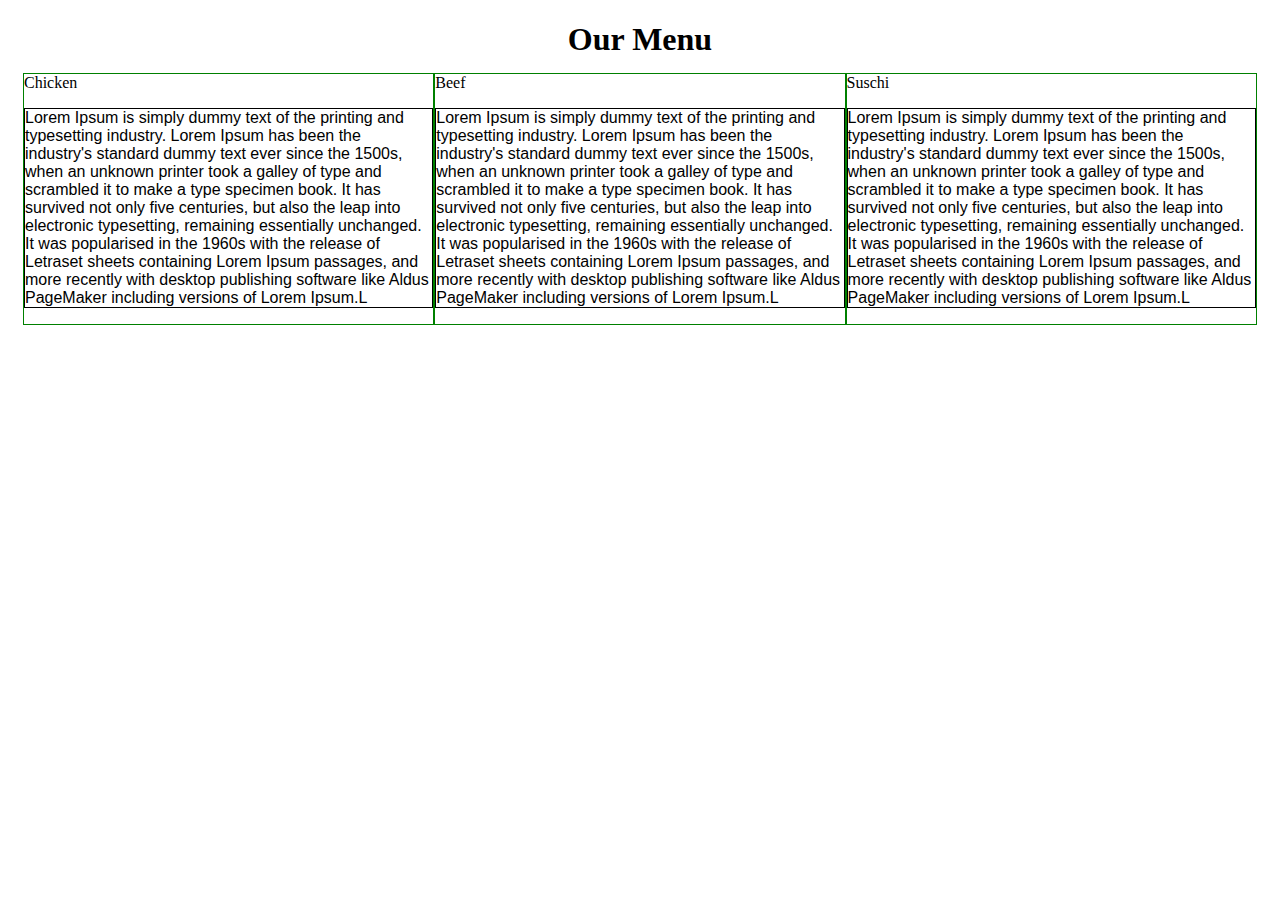
==== module2-solution/index.html @ 42aa9d0a "Assignment" ====
<!DOCTYPE html>
<html>
<head>
	<title></title>
	<meta charset="utf-8">
  	<meta name="viewport" content="width=device-width, initial-scale=1">
	<link rel="stylesheet" type="text/css" href="css/style.css">
</head>
<body>
	<div class="container">
		<h1>Our Menu</h1>

		<div class="row">
			<div class="col-sm-6 col-lg-4 col-Chickenmd-6 ">
				<span>Chicken</span>
				<p>Lorem Ipsum is simply dummy text of the printing and typesetting industry. Lorem Ipsum has been the industry's standard dummy text ever since the 1500s, when an unknown printer took a galley of type and scrambled it to make a type specimen book. It has survived not only five centuries, but also the leap into electronic typesetting, remaining essentially unchanged. It was popularised in the 1960s with the release of Letraset sheets containing Lorem Ipsum passages, and more recently with desktop publishing software like Aldus PageMaker including versions of Lorem Ipsum.L</p>
			</div>
			<div class="col-sm-6 col-lg-4 col-md-6">
				<span>Beef</span>
				<p>Lorem Ipsum is simply dummy text of the printing and typesetting industry. Lorem Ipsum has been the industry's standard dummy text ever since the 1500s, when an unknown printer took a galley of type and scrambled it to make a type specimen book. It has survived not only five centuries, but also the leap into electronic typesetting, remaining essentially unchanged. It was popularised in the 1960s with the release of Letraset sheets containing Lorem Ipsum passages, and more recently with desktop publishing software like Aldus PageMaker including versions of Lorem Ipsum.L</p>
			</div>
			<div class="col-lg-4 col-md-12">
				<span>Suschi</span>
				<p>Lorem Ipsum is simply dummy text of the printing and typesetting industry. Lorem Ipsum has been the industry's standard dummy text ever since the 1500s, when an unknown printer took a galley of type and scrambled it to make a type specimen book. It has survived not only five centuries, but also the leap into electronic typesetting, remaining essentially unchanged. It was popularised in the 1960s with the release of Letraset sheets containing Lorem Ipsum passages, and more recently with desktop publishing software like Aldus PageMaker including versions of Lorem Ipsum.L</p>
			</div>

		</div>
	</div>
</body>
</html>
---- module2-solution/css/style.css ----
/********** Base styles **********/
* {
  box-sizing: border-box;
}

.container {
  margin-left: 15px;
  margin-right: 15px;
}

h1 {
  margin-bottom: 15px;
  text-align: center;
}

p {
  border: 1px solid black;
  font-family: Helvetica;
  color: #000;
}

/* Simple Responsive Framework. */
.row {
  width: 100%;
}

/********** Large devices only **********/
@media (min-width: 1200px) {
  .col-lg-1, .col-lg-2, .col-lg-3, .col-lg-4, .col-lg-5, .col-lg-6, .col-lg-7, .col-lg-8, .col-lg-9, .col-lg-10, .col-lg-11, .col-lg-12 {
    float: left;
    border: 1px solid green;
  }
  .col-lg-1 {
    width: 8.33%;
  }
  .col-lg-2 {
    width: 16.66%;
  }
  .col-lg-3 {
    width: 25%;
  }
  .col-lg-4 {
    width: 33.33%;
  }
  .col-lg-5 {
    width: 41.66%;
  }
  .col-lg-6 {
    width: 50%;
  }
  .col-lg-7 {
    width: 58.33%;
  }
  .col-lg-8 {
    width: 66.66%;
  }
  .col-lg-9 {
    width: 74.99%;
  }
  .col-lg-10 {
    width: 83.33%;
  }
  .col-lg-11 {
    width: 91.66%;
  }
  .col-lg-12 {
    width: 100%;
  }
}

/********** Medium devices only **********/
@media (min-width: 768px) and (max-width: 1199px) {
  .col-md-1, .col-md-2, .col-md-3, .col-md-4, .col-md-5, .col-md-6, .col-md-7, .col-md-8, .col-md-9, .col-md-10, .col-md-11, .col-md-12 {
    float: left;
    border: 1px solid green;
  }
  .col-md-1 {
    width: 8.33%;
  }
  .col-md-2 {
    width: 16.66%;
  }
  .col-md-3 {
    width: 25%;
  }
  .col-md-4 {
    width: 33.33%;
  }
  .col-md-5 {
    width: 41.66%;
  }
  .col-md-6 {
    width: 50%;
  }
  .col-md-7 {
    width: 58.33%;
  }
  .col-md-8 {
    width: 66.66%;
  }
  .col-md-9 {
    width: 74.99%;
  }
  .col-md-10 {
    width: 83.33%;
  }
  .col-md-11 {
    width: 91.66%;
  }
  .col-md-12 {
    width: 100%;
  }
}
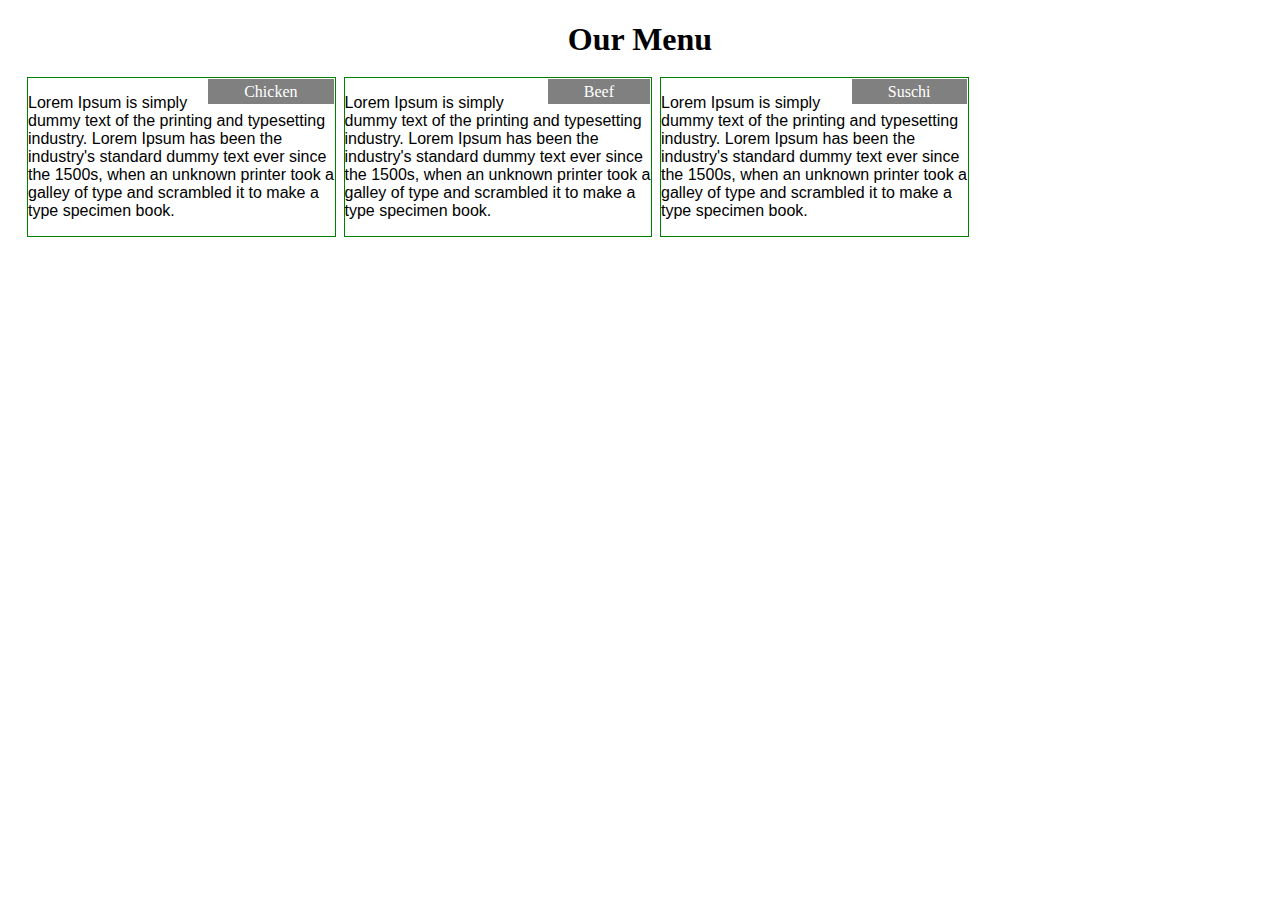
==== commit 0d65feaa: "Assigment" ====
--- a/module2-solution/index.html
+++ b/module2-solution/index.html
@@ -11,17 +11,17 @@
 		<h1>Our Menu</h1>
 
 		<div class="row">
-			<div class="col-sm-6 col-lg-4 col-Chickenmd-6 ">
+			<div class="col-sm-6 col-lg-3 col-md-6 ">
 				<span>Chicken</span>
-				<p>Lorem Ipsum is simply dummy text of the printing and typesetting industry. Lorem Ipsum has been the industry's standard dummy text ever since the 1500s, when an unknown printer took a galley of type and scrambled it to make a type specimen book. It has survived not only five centuries, but also the leap into electronic typesetting, remaining essentially unchanged. It was popularised in the 1960s with the release of Letraset sheets containing Lorem Ipsum passages, and more recently with desktop publishing software like Aldus PageMaker including versions of Lorem Ipsum.L</p>
+				<p>Lorem Ipsum is simply dummy text of the printing and typesetting industry. Lorem Ipsum has been the industry's standard dummy text ever since the 1500s, when an unknown printer took a galley of type and scrambled it to make a type specimen book. </p>
 			</div>
-			<div class="col-sm-6 col-lg-4 col-md-6">
+			<div class="col-sm-6 col-lg-3 col-md-6">
 				<span>Beef</span>
-				<p>Lorem Ipsum is simply dummy text of the printing and typesetting industry. Lorem Ipsum has been the industry's standard dummy text ever since the 1500s, when an unknown printer took a galley of type and scrambled it to make a type specimen book. It has survived not only five centuries, but also the leap into electronic typesetting, remaining essentially unchanged. It was popularised in the 1960s with the release of Letraset sheets containing Lorem Ipsum passages, and more recently with desktop publishing software like Aldus PageMaker including versions of Lorem Ipsum.L</p>
+				<p>Lorem Ipsum is simply dummy text of the printing and typesetting industry. Lorem Ipsum has been the industry's standard dummy text ever since the 1500s, when an unknown printer took a galley of type and scrambled it to make a type specimen book.
 			</div>
-			<div class="col-lg-4 col-md-12">
+			<div class="col-lg-3 col-md-12">
 				<span>Suschi</span>
-				<p>Lorem Ipsum is simply dummy text of the printing and typesetting industry. Lorem Ipsum has been the industry's standard dummy text ever since the 1500s, when an unknown printer took a galley of type and scrambled it to make a type specimen book. It has survived not only five centuries, but also the leap into electronic typesetting, remaining essentially unchanged. It was popularised in the 1960s with the release of Letraset sheets containing Lorem Ipsum passages, and more recently with desktop publishing software like Aldus PageMaker including versions of Lorem Ipsum.L</p>
+				<p>Lorem Ipsum is simply dummy text of the printing and typesetting industry. Lorem Ipsum has been the industry's standard dummy text ever since the 1500s, when an unknown printer took a galley of type and scrambled it to make a type specimen book.</p>
 			</div>
 
 		</div>
--- a/module2-solution/css/style.css
+++ b/module2-solution/css/style.css
@@ -14,9 +14,16 @@
 }
 
 p {
-  border: 1px solid black;
   font-family: Helvetica;
   color: #000;
+}
+
+span { 
+  float: right;
+  padding: 4px 36px 3px;
+  border: 1px solid;
+  background-color: gray;
+  color: white;
 }
 
 /* Simple Responsive Framework. */
@@ -29,6 +36,7 @@
   .col-lg-1, .col-lg-2, .col-lg-3, .col-lg-4, .col-lg-5, .col-lg-6, .col-lg-7, .col-lg-8, .col-lg-9, .col-lg-10, .col-lg-11, .col-lg-12 {
     float: left;
     border: 1px solid green;
+    margin: 4px;
   }
   .col-lg-1 {
     width: 8.33%;
@@ -73,6 +81,7 @@
   .col-md-1, .col-md-2, .col-md-3, .col-md-4, .col-md-5, .col-md-6, .col-md-7, .col-md-8, .col-md-9, .col-md-10, .col-md-11, .col-md-12 {
     float: left;
     border: 1px solid green;
+    margin: 4px;
   }
   .col-md-1 {
     width: 8.33%;
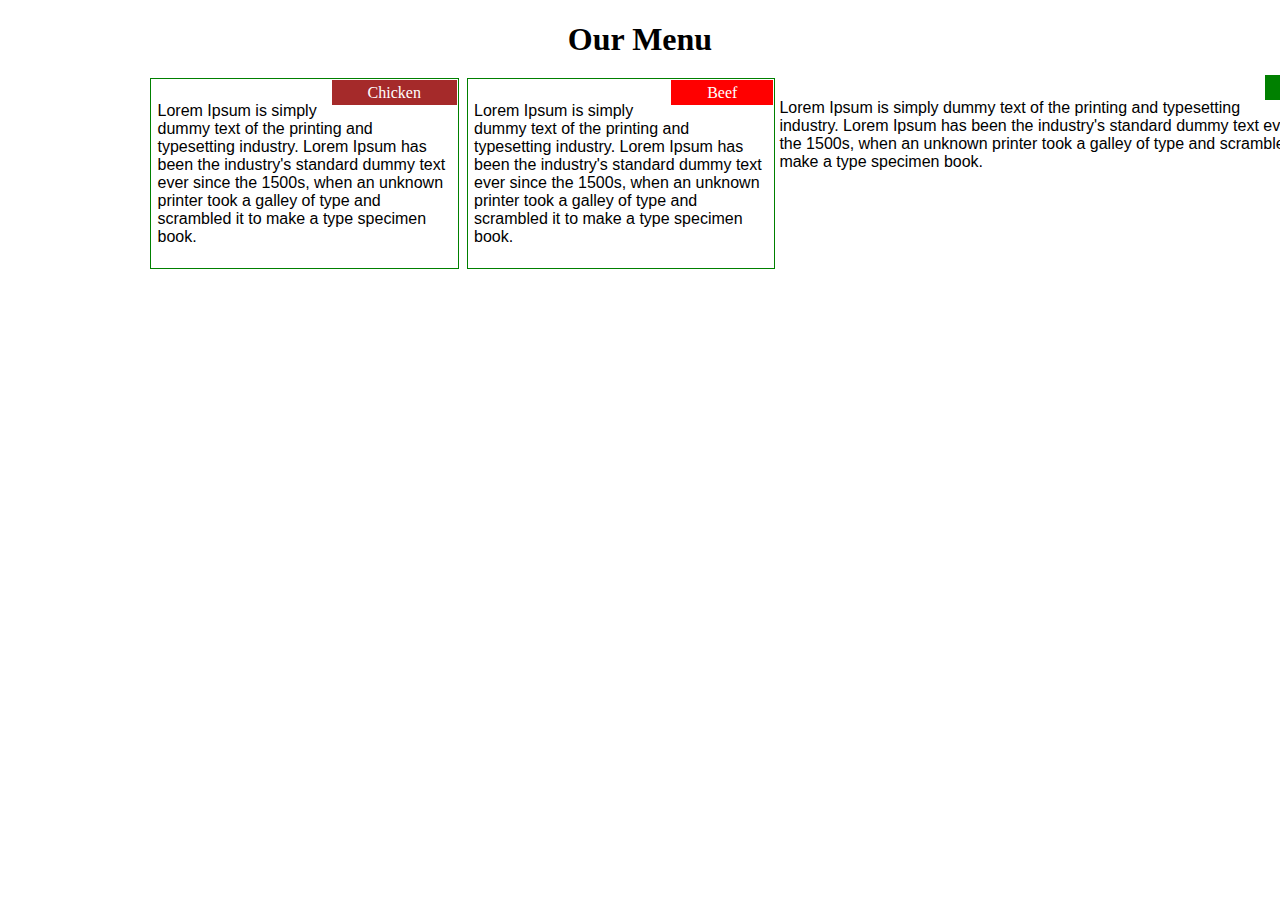
==== commit 9c505cb9: "Assigment" ====
--- a/module2-solution/index.html
+++ b/module2-solution/index.html
@@ -1,7 +1,7 @@
 <!DOCTYPE html>
 <html>
 <head>
-	<title></title>
+	<title>Mandla's Assignment</title>
 	<meta charset="utf-8">
   	<meta name="viewport" content="width=device-width, initial-scale=1">
 	<link rel="stylesheet" type="text/css" href="css/style.css">
@@ -11,16 +11,16 @@
 		<h1>Our Menu</h1>
 
 		<div class="row">
-			<div class="col-sm-6 col-lg-3 col-md-6 ">
-				<span>Chicken</span>
+			<div class="col-sm-6 col-lg-3 col-md-6">
+				<span id="chicken">Chicken</span>
 				<p>Lorem Ipsum is simply dummy text of the printing and typesetting industry. Lorem Ipsum has been the industry's standard dummy text ever since the 1500s, when an unknown printer took a galley of type and scrambled it to make a type specimen book. </p>
 			</div>
 			<div class="col-sm-6 col-lg-3 col-md-6">
-				<span>Beef</span>
+				<span id="beef">Beef</span>
 				<p>Lorem Ipsum is simply dummy text of the printing and typesetting industry. Lorem Ipsum has been the industry's standard dummy text ever since the 1500s, when an unknown printer took a galley of type and scrambled it to make a type specimen book.
 			</div>
-			<div class="col-lg-3 col-md-12">
-				<span>Suschi</span>
+			<div class="ol-lg-3 col-md-12">
+				<span id="suschi">Suschi</span>
 				<p>Lorem Ipsum is simply dummy text of the printing and typesetting industry. Lorem Ipsum has been the industry's standard dummy text ever since the 1500s, when an unknown printer took a galley of type and scrambled it to make a type specimen book.</p>
 			</div>
 
--- a/module2-solution/css/style.css
+++ b/module2-solution/css/style.css
@@ -16,6 +16,7 @@
 p {
   font-family: Helvetica;
   color: #000;
+  padding: 2%;
 }
 
 span { 
@@ -26,9 +27,22 @@
   color: white;
 }
 
+#chicken {
+  background-color: brown;
+}
+
+#beef {
+  background-color: red;
+}
+
+#suschi {
+  background-color: green;
+}
 /* Simple Responsive Framework. */
 .row {
   width: 100%;
+  margin-left: 10%;
+  margin-right: 10%;
 }
 
 /********** Large devices only **********/
@@ -74,6 +88,7 @@
   .col-lg-12 {
     width: 100%;
   }
+
 }
 
 /********** Medium devices only **********/
@@ -119,4 +134,62 @@
   .col-md-12 {
     width: 100%;
   }
+  .row {
+    margin-left: 0;
+    margin-right: 0;
+  }
 }
+
+@media (min-width: 200px) and (max-width: 480px)  {
+  .col-sm-1, .col-sm-2, .col-sm-3, .col-sm-4, .col-sm-5, .col-sm-6, .col-sm-7, .col-sm-8, .col-sm-9, .col-sm-10, .col-sm-11, .col-sm-12 {
+    float: left;
+    border: 1px solid green;
+    margin: 4px;
+  }
+  .col-sm-1 {
+    width: 8.33%;
+  }
+  .col-sm-2 {
+    width: 16.66%;
+  }
+  .col-sm-3 {
+    width: 25%;
+  }
+  .col-sm-4 {
+    width: 33.33%;
+  }
+  .col-sm-5 {
+    width: 41.66%;
+  }
+  .col-sm-6 {
+    width: 50%;
+  }
+  .col-sm-7 {
+    width: 58.33%;
+  }
+  .col-sm-8 {
+    width: 66.66%;
+  }
+  .col-sm-9 {
+    width: 74.99%;
+  }
+  .col-sm-10 {
+    width: 83.33%;
+  }
+  .col-sm-11 {
+    width: 91.66%;
+  }
+  .col-sm-12 {
+    width: 100%;
+  }
+  .row {
+    margin-left: 0;
+    margin-right: 0;
+  }
+
+@media (max-width: 414px) {
+  .row {
+    margin-left: 0;
+    margin-right: 0;
+  }
+}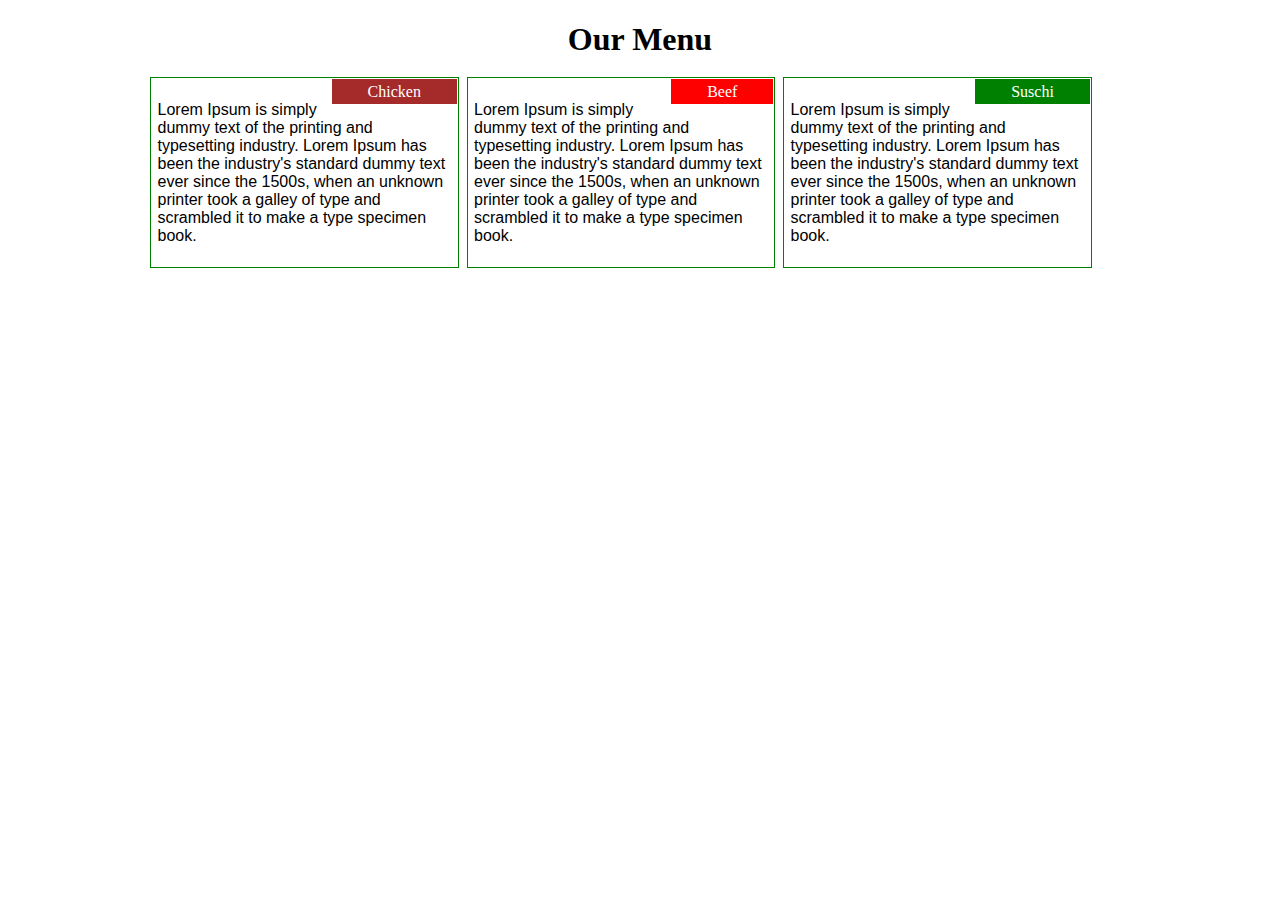
==== commit 8250ecdd: "Assigment" ====
--- a/module2-solution/index.html
+++ b/module2-solution/index.html
@@ -11,15 +11,15 @@
 		<h1>Our Menu</h1>
 
 		<div class="row">
-			<div class="col-sm-6 col-lg-3 col-md-6">
+			<div class="col-sm-1 col-lg-3 col-md-6">
 				<span id="chicken">Chicken</span>
 				<p>Lorem Ipsum is simply dummy text of the printing and typesetting industry. Lorem Ipsum has been the industry's standard dummy text ever since the 1500s, when an unknown printer took a galley of type and scrambled it to make a type specimen book. </p>
 			</div>
-			<div class="col-sm-6 col-lg-3 col-md-6">
+			<div class="col-sm-1 col-lg-3 col-md-6">
 				<span id="beef">Beef</span>
-				<p>Lorem Ipsum is simply dummy text of the printing and typesetting industry. Lorem Ipsum has been the industry's standard dummy text ever since the 1500s, when an unknown printer took a galley of type and scrambled it to make a type specimen book.
+				<p>Lorem Ipsum is simply dummy text of the printing and typesetting industry. Lorem Ipsum has been the industry's standard dummy text ever since the 1500s, when an unknown printer took a galley of type and scrambled it to make a type specimen book.</p>
 			</div>
-			<div class="ol-lg-3 col-md-12">
+			<div class="col-lg-3 col-md-12">
 				<span id="suschi">Suschi</span>
 				<p>Lorem Ipsum is simply dummy text of the printing and typesetting industry. Lorem Ipsum has been the industry's standard dummy text ever since the 1500s, when an unknown printer took a galley of type and scrambled it to make a type specimen book.</p>
 			</div>
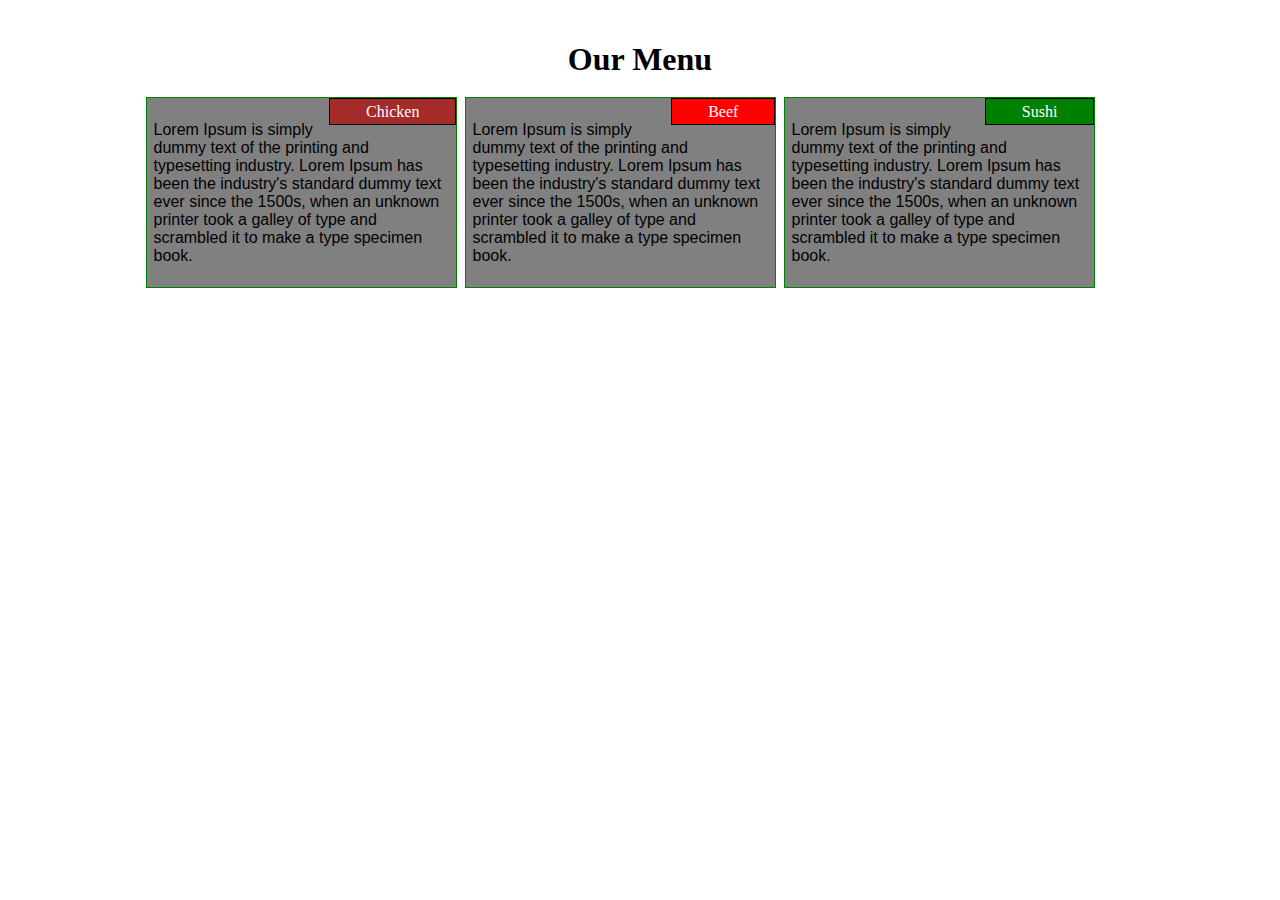
==== commit 0339569c: "Assigment" ====
--- a/module2-solution/index.html
+++ b/module2-solution/index.html
@@ -11,16 +11,16 @@
 		<h1>Our Menu</h1>
 
 		<div class="row">
-			<div class="col-sm-1 col-lg-3 col-md-6">
+			<div class="col-lg-3 col-md-5 boxes">
 				<span id="chicken">Chicken</span>
 				<p>Lorem Ipsum is simply dummy text of the printing and typesetting industry. Lorem Ipsum has been the industry's standard dummy text ever since the 1500s, when an unknown printer took a galley of type and scrambled it to make a type specimen book. </p>
 			</div>
-			<div class="col-sm-1 col-lg-3 col-md-6">
+			<div class="col-lg-3 col-md-5 boxes">
 				<span id="beef">Beef</span>
 				<p>Lorem Ipsum is simply dummy text of the printing and typesetting industry. Lorem Ipsum has been the industry's standard dummy text ever since the 1500s, when an unknown printer took a galley of type and scrambled it to make a type specimen book.</p>
 			</div>
-			<div class="col-lg-3 col-md-12">
-				<span id="suschi">Suschi</span>
+			<div class="col-lg-3 col-md-10 boxes">
+				<span id="sushi">Sushi</span>
 				<p>Lorem Ipsum is simply dummy text of the printing and typesetting industry. Lorem Ipsum has been the industry's standard dummy text ever since the 1500s, when an unknown printer took a galley of type and scrambled it to make a type specimen book.</p>
 			</div>
 
--- a/module2-solution/css/style.css
+++ b/module2-solution/css/style.css
@@ -4,8 +4,12 @@
 }
 
 .container {
-  margin-left: 15px;
-  margin-right: 15px;
+  border: none;
+  margin-top: 10px;
+  margin-bottom: 10px;
+  margin-left: auto;
+  margin-right: auto;
+  padding: 10px;
 }
 
 h1 {
@@ -17,16 +21,23 @@
   font-family: Helvetica;
   color: #000;
   padding: 2%;
+  
 }
 
 span { 
   float: right;
   padding: 4px 36px 3px;
-  border: 1px solid;
+  border: 1px solid #000;
   background-color: gray;
   color: white;
 }
 
+.boxes {
+  background-color: grey;
+  border: 1px solid;
+  margin-bottom: 2%;
+}
+
 #chicken {
   background-color: brown;
 }
@@ -35,7 +46,7 @@
   background-color: red;
 }
 
-#suschi {
+#sushi {
   background-color: green;
 }
 /* Simple Responsive Framework. */
@@ -126,7 +137,7 @@
     width: 74.99%;
   }
   .col-md-10 {
-    width: 83.33%;
+    width: 84.33%;
   }
   .col-md-11 {
     width: 91.66%;
@@ -135,8 +146,8 @@
     width: 100%;
   }
   .row {
-    margin-left: 0;
-    margin-right: 0;
+    margin-left: 5%;
+    margin-right: 5%;
   }
 }
 
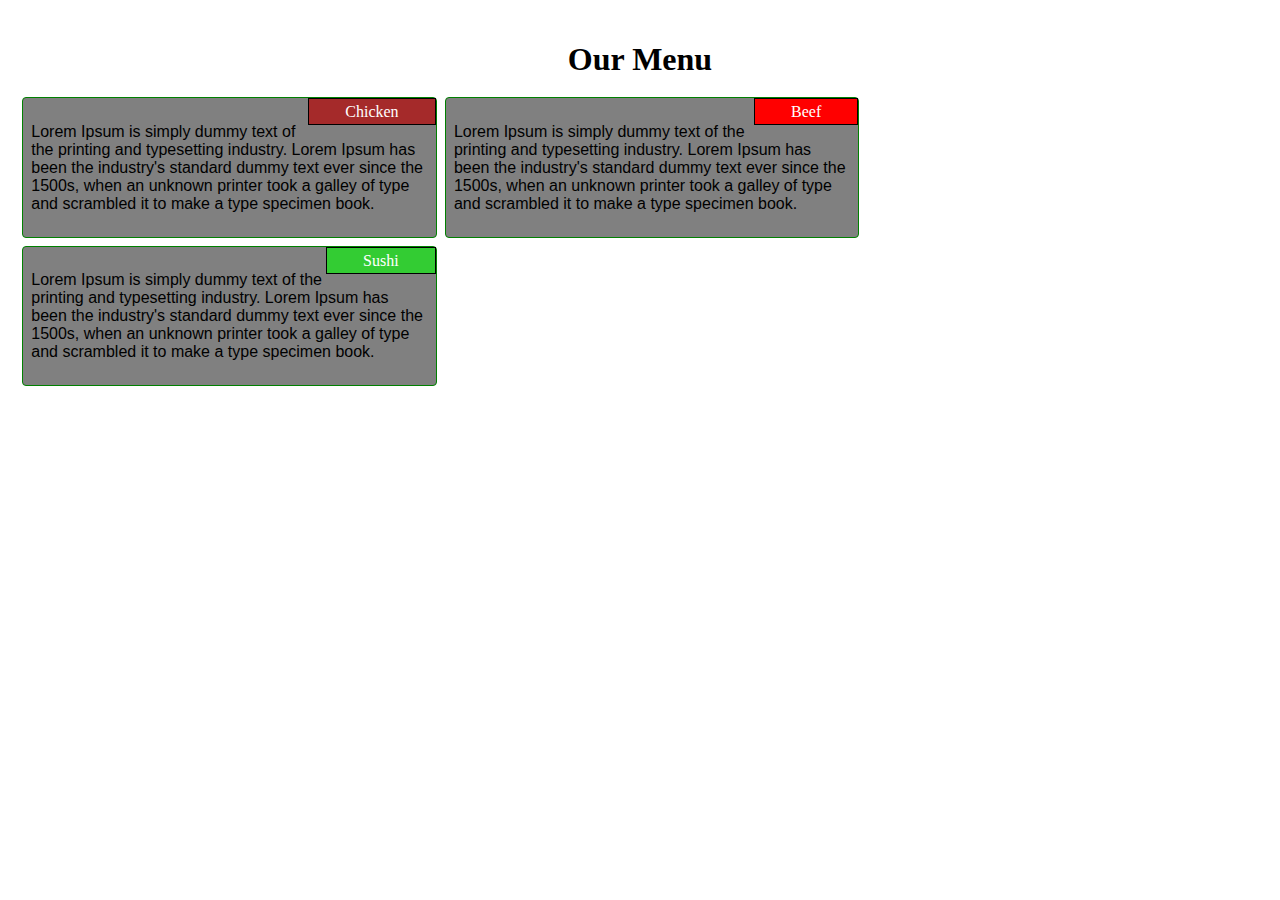
==== commit b631aecf: "Assigment" ====
--- a/module2-solution/index.html
+++ b/module2-solution/index.html
@@ -8,23 +8,19 @@
 </head>
 <body>
 	<div class="container">
-		<h1>Our Menu</h1>
-
-		<div class="row">
-			<div class="col-lg-3 col-md-5 boxes">
+			<h1>Our Menu</h1>
+			<div class="col-lg-4 col-md-6 boxes">
 				<span id="chicken">Chicken</span>
 				<p>Lorem Ipsum is simply dummy text of the printing and typesetting industry. Lorem Ipsum has been the industry's standard dummy text ever since the 1500s, when an unknown printer took a galley of type and scrambled it to make a type specimen book. </p>
 			</div>
-			<div class="col-lg-3 col-md-5 boxes">
+			<div class="col-lg-4 col-md-6 boxes">
 				<span id="beef">Beef</span>
 				<p>Lorem Ipsum is simply dummy text of the printing and typesetting industry. Lorem Ipsum has been the industry's standard dummy text ever since the 1500s, when an unknown printer took a galley of type and scrambled it to make a type specimen book.</p>
 			</div>
-			<div class="col-lg-3 col-md-10 boxes">
+			<div class="col-lg-4 col-md-12 boxes">
 				<span id="sushi">Sushi</span>
 				<p>Lorem Ipsum is simply dummy text of the printing and typesetting industry. Lorem Ipsum has been the industry's standard dummy text ever since the 1500s, when an unknown printer took a galley of type and scrambled it to make a type specimen book.</p>
 			</div>
-
-		</div>
 	</div>
 </body>
 </html>--- a/module2-solution/css/style.css
+++ b/module2-solution/css/style.css
@@ -34,8 +34,9 @@
 
 .boxes {
   background-color: grey;
-  border: 1px solid;
-  margin-bottom: 2%;
+  border: 2px solid #000;
+  margin: 1%;
+  border-radius: 4px;
 }
 
 #chicken {
@@ -47,7 +48,7 @@
 }
 
 #sushi {
-  background-color: green;
+  background-color: #33cc33;
 }
 /* Simple Responsive Framework. */
 .row {
@@ -201,6 +202,6 @@
 @media (max-width: 414px) {
   .row {
     margin-left: 0;
-    margin-right: 0;
+    margin-right: 1px;
   }
 }